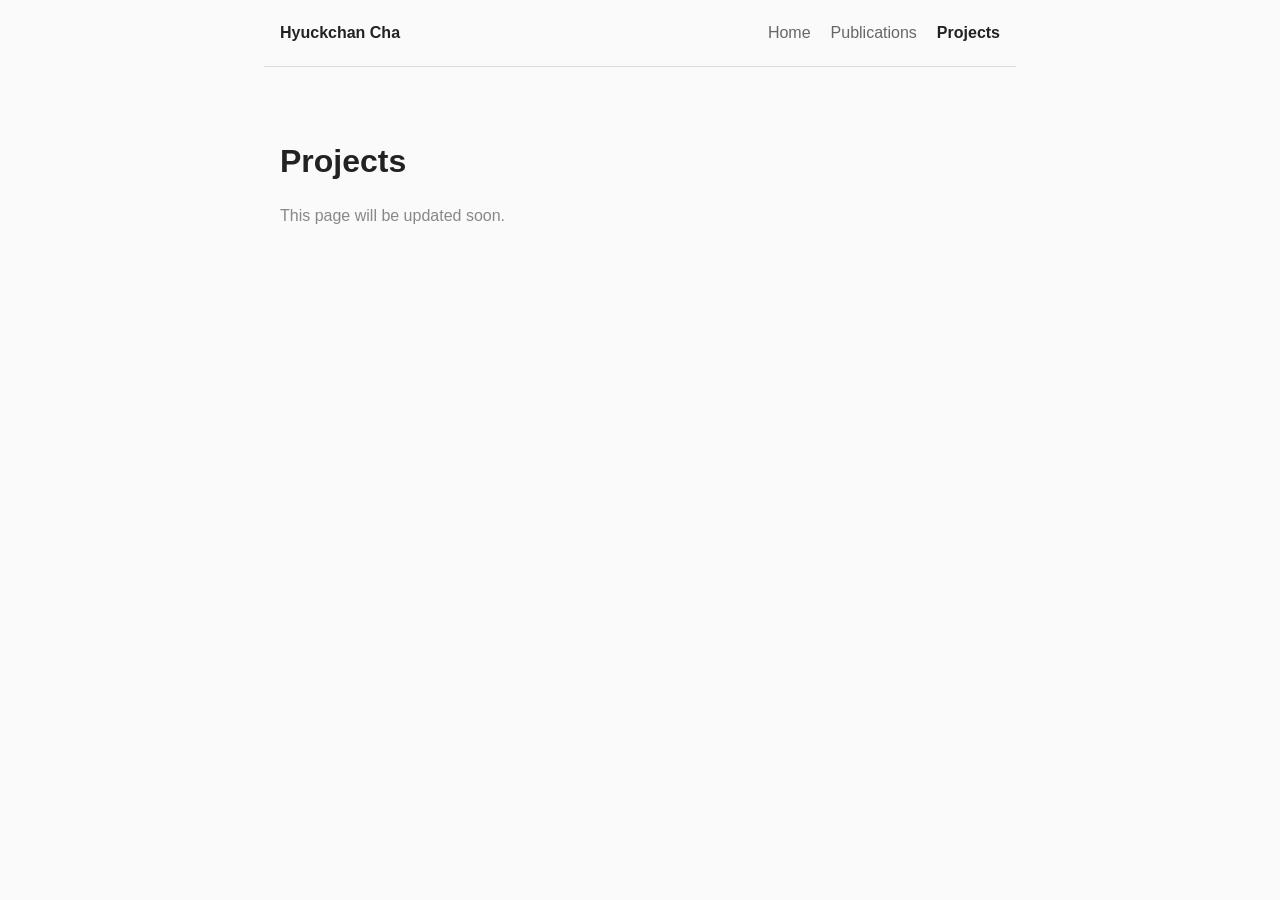
==== projects.html @ 863c15d7 "Split homepage into Home, Publications and Projects pages Co-Authored-By: Claude Opus 5.5 <noreply@a" ====
<!DOCTYPE html>
<html lang="en">
<head>
  <meta charset="UTF-8">
  <meta name="viewport" content="width=device-width, initial-scale=1.0">
  <title>Projects · Hyuckchan Cha</title>
  <link rel="stylesheet" href="style.css">
</head>
<body>
  <nav class="site-nav">
    <a class="site-name" href="index.html">Hyuckchan Cha</a>
    <div class="menu">
      <a href="index.html">Home</a>
      <a href="publications.html">Publications</a>
      <a href="projects.html" class="active">Projects</a>
    </div>
  </nav>

  <main>
    <h1>Projects</h1>
    <p class="placeholder">This page will be updated soon.</p>
  </main>
</body>
</html>
---- style.css ----
body {
  margin: 0;
  background: #fafafa;
  color: #222;
  font-family: -apple-system, "Segoe UI", "Apple SD Gothic Neo", "Malgun Gothic", sans-serif;
  line-height: 1.6;
}

main {
  max-width: 720px;
  margin: 0 auto;
  padding: 48px 16px;
}

h1 {
  margin-bottom: 0;
}

.affiliation {
  margin-top: 4px;
  color: #666;
}

a {
  color: #0366d6;
}

.links {
  margin-top: 0;
}

/* Top menu */
.site-nav {
  max-width: 720px;
  margin: 0 auto;
  padding: 20px 16px;
  display: flex;
  flex-wrap: wrap;
  align-items: center;
  justify-content: space-between;
  gap: 8px 24px;
  border-bottom: 1px solid #ddd;
}

.site-name {
  font-weight: 600;
  color: #222;
  text-decoration: none;
}

.menu {
  display: flex;
  gap: 20px;
}

.menu a {
  color: #666;
  text-decoration: none;
}

.menu a:hover,
.menu a.active {
  color: #222;
}

.menu a.active {
  font-weight: 600;
}

/* Home: photo next to name */
.intro {
  display: flex;
  flex-wrap: wrap;
  align-items: center;
  gap: 24px;
  margin-bottom: 24px;
}

.photo {
  width: 140px;
  height: 140px;
  border-radius: 50%;
  object-fit: cover;
  flex-shrink: 0;
}

.photo-placeholder {
  display: flex;
  align-items: center;
  justify-content: center;
  text-align: center;
  background: #eee;
  color: #888;
  font-size: 0.85em;
}

.placeholder {
  color: #888;
}
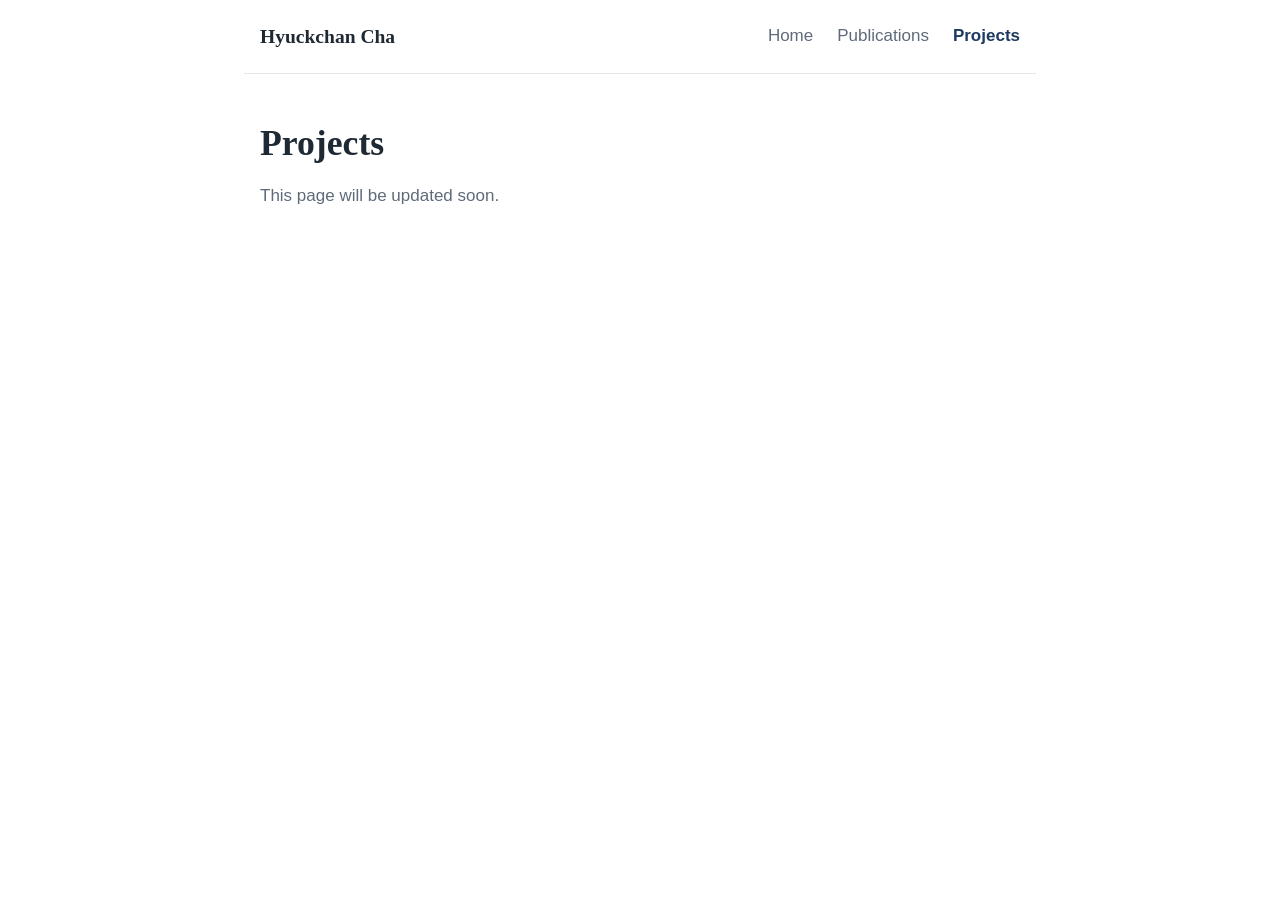
==== commit e5ba8cb2: "Redesign: navy accents, auto dark mode, serif headings, larger photo Co-Authored-By: Claude Opus 5.5" ====
--- a/projects.html
+++ b/projects.html
@@ -4,7 +4,7 @@
   <meta charset="UTF-8">
   <meta name="viewport" content="width=device-width, initial-scale=1.0">
   <title>Projects · Hyuckchan Cha</title>
-  <link rel="stylesheet" href="style.css">
+  <link rel="stylesheet" href="style.css?v=3">
 </head>
 <body>
   <nav class="site-nav">
--- a/style.css
+++ b/style.css
@@ -1,37 +1,73 @@
+/* Colors: light by default, dark when the visitor's device uses dark mode */
+:root {
+  --bg: #ffffff;
+  --text: #1f2933;
+  --muted: #5f6b7a;
+  --accent: #1f3a60;
+  --accent-hover: #2f5a94;
+  --border: #e3e7ec;
+  --placeholder-bg: #eef1f5;
+  --placeholder-text: #8a95a3;
+}
+
+@media (prefers-color-scheme: dark) {
+  :root {
+    --bg: #111821;
+    --text: #e4e8ee;
+    --muted: #9aa5b3;
+    --accent: #8fb4e8;
+    --accent-hover: #b5cff2;
+    --border: #2a3542;
+    --placeholder-bg: #1c2632;
+    --placeholder-text: #6f7c8c;
+  }
+}
+
 body {
   margin: 0;
-  background: #fafafa;
-  color: #222;
+  background: var(--bg);
+  color: var(--text);
   font-family: -apple-system, "Segoe UI", "Apple SD Gothic Neo", "Malgun Gothic", sans-serif;
-  line-height: 1.6;
+  font-size: 17px;
+  line-height: 1.7;
+}
+
+h1 {
+  margin: 0;
+  font-family: Georgia, "Times New Roman", "Nanum Myeongjo", serif;
+  font-size: 2.1em;
+  font-weight: 600;
+  line-height: 1.2;
 }
 
 main {
-  max-width: 720px;
+  max-width: 760px;
   margin: 0 auto;
-  padding: 48px 16px;
+  padding: 48px 16px 64px;
 }
 
-h1 {
-  margin-bottom: 0;
+a {
+  color: var(--accent);
+  text-decoration: none;
+}
+
+a:hover {
+  color: var(--accent-hover);
+  text-decoration: underline;
 }
 
 .affiliation {
-  margin-top: 4px;
-  color: #666;
-}
-
-a {
-  color: #0366d6;
+  margin: 6px 0 0;
+  color: var(--muted);
 }
 
 .links {
-  margin-top: 0;
+  margin: 4px 0 0;
 }
 
 /* Top menu */
 .site-nav {
-  max-width: 720px;
+  max-width: 760px;
   margin: 0 auto;
   padding: 20px 16px;
   display: flex;
@@ -39,47 +75,64 @@
   align-items: center;
   justify-content: space-between;
   gap: 8px 24px;
-  border-bottom: 1px solid #ddd;
+  border-bottom: 1px solid var(--border);
 }
 
 .site-name {
+  font-family: Georgia, "Times New Roman", "Nanum Myeongjo", serif;
+  font-size: 1.15em;
   font-weight: 600;
-  color: #222;
+  color: var(--text);
+}
+
+.site-name:hover {
+  color: var(--text);
   text-decoration: none;
 }
 
 .menu {
   display: flex;
-  gap: 20px;
+  gap: 24px;
 }
 
 .menu a {
-  color: #666;
+  color: var(--muted);
+}
+
+.menu a:hover {
+  color: var(--accent);
   text-decoration: none;
 }
 
-.menu a:hover,
 .menu a.active {
-  color: #222;
-}
-
-.menu a.active {
+  color: var(--accent);
   font-weight: 600;
 }
 
-/* Home: photo next to name */
-.intro {
+/* Home: photo on the left, name and bio on the right; stacked on narrow screens */
+.profile {
   display: flex;
-  flex-wrap: wrap;
-  align-items: center;
-  gap: 24px;
-  margin-bottom: 24px;
+  align-items: flex-start;
+  gap: 36px;
+}
+
+.profile-text {
+  flex: 1;
+  min-width: 0;
+}
+
+.bio {
+  margin-top: 20px;
+}
+
+.bio p {
+  margin: 0 0 14px;
 }
 
 .photo {
-  width: 140px;
-  height: 140px;
-  border-radius: 50%;
+  width: 200px;
+  height: 250px;
+  border-radius: 12px;
   object-fit: cover;
   flex-shrink: 0;
 }
@@ -89,11 +142,23 @@
   align-items: center;
   justify-content: center;
   text-align: center;
-  background: #eee;
-  color: #888;
+  background: var(--placeholder-bg);
+  color: var(--placeholder-text);
   font-size: 0.85em;
 }
 
+@media (max-width: 640px) {
+  .profile {
+    flex-direction: column;
+    gap: 20px;
+  }
+
+  .photo {
+    width: 160px;
+    height: 200px;
+  }
+}
+
 .placeholder {
-  color: #888;
+  color: var(--muted);
 }
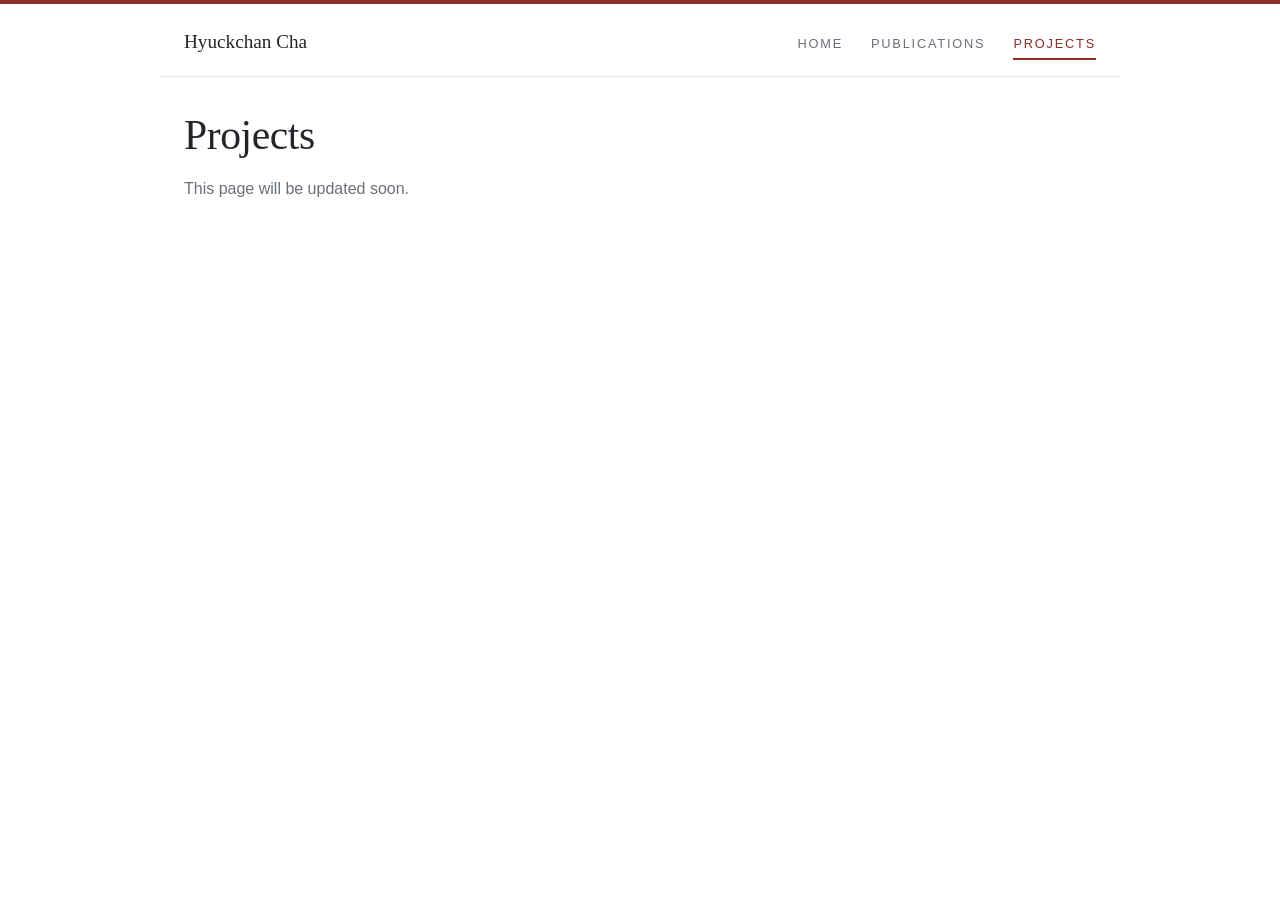
==== commit cc59e2fd: "Redesign: white background, accent top bar, wider one-screen layout Co-Authored-By: Claude Opus 5.5 " ====
--- a/projects.html
+++ b/projects.html
@@ -4,7 +4,7 @@
   <meta charset="UTF-8">
   <meta name="viewport" content="width=device-width, initial-scale=1.0">
   <title>Projects · Hyuckchan Cha</title>
-  <link rel="stylesheet" href="style.css?v=3">
+  <link rel="stylesheet" href="style.css?v=4">
 </head>
 <body>
   <nav class="site-nav">
--- a/style.css
+++ b/style.css
@@ -1,25 +1,25 @@
 /* Colors: light by default, dark when the visitor's device uses dark mode */
 :root {
   --bg: #ffffff;
-  --text: #1f2933;
-  --muted: #5f6b7a;
-  --accent: #1f3a60;
-  --accent-hover: #2f5a94;
-  --border: #e3e7ec;
-  --placeholder-bg: #eef1f5;
-  --placeholder-text: #8a95a3;
+  --text: #22252a;
+  --muted: #6b7078;
+  --accent: #8a2f2a;
+  --border: #e6e8eb;
+  --placeholder-bg: #f1f2f4;
+  --placeholder-text: #9aa0a8;
+  --shadow: 0 10px 30px rgba(20, 24, 32, 0.12);
 }
 
 @media (prefers-color-scheme: dark) {
   :root {
-    --bg: #111821;
-    --text: #e4e8ee;
-    --muted: #9aa5b3;
-    --accent: #8fb4e8;
-    --accent-hover: #b5cff2;
-    --border: #2a3542;
-    --placeholder-bg: #1c2632;
-    --placeholder-text: #6f7c8c;
+    --bg: #131417;
+    --text: #e7e8ea;
+    --muted: #9ca1a9;
+    --accent: #e08a80;
+    --border: #2a2c31;
+    --placeholder-bg: #1e2024;
+    --placeholder-text: #6f747c;
+    --shadow: 0 10px 30px rgba(0, 0, 0, 0.45);
   }
 }
 
@@ -28,51 +28,31 @@
   background: var(--bg);
   color: var(--text);
   font-family: -apple-system, "Segoe UI", "Apple SD Gothic Neo", "Malgun Gothic", sans-serif;
-  font-size: 17px;
+  font-size: 16px;
   line-height: 1.7;
-}
-
-h1 {
-  margin: 0;
-  font-family: Georgia, "Times New Roman", "Nanum Myeongjo", serif;
-  font-size: 2.1em;
-  font-weight: 600;
-  line-height: 1.2;
-}
-
-main {
-  max-width: 760px;
-  margin: 0 auto;
-  padding: 48px 16px 64px;
+  border-top: 4px solid var(--accent);
 }
 
 a {
   color: var(--accent);
-  text-decoration: none;
+  text-decoration: underline;
+  text-decoration-color: color-mix(in srgb, var(--accent) 35%, transparent);
+  text-underline-offset: 3px;
 }
 
 a:hover {
-  color: var(--accent-hover);
-  text-decoration: underline;
-}
-
-.affiliation {
-  margin: 6px 0 0;
-  color: var(--muted);
-}
-
-.links {
-  margin: 4px 0 0;
+  text-decoration-color: var(--accent);
 }
 
 /* Top menu */
 .site-nav {
-  max-width: 760px;
+  max-width: 960px;
   margin: 0 auto;
-  padding: 20px 16px;
+  padding: 22px 24px 16px;
+  box-sizing: border-box;
   display: flex;
   flex-wrap: wrap;
-  align-items: center;
+  align-items: baseline;
   justify-content: space-between;
   gap: 8px 24px;
   border-bottom: 1px solid var(--border);
@@ -80,40 +60,66 @@
 
 .site-name {
   font-family: Georgia, "Times New Roman", "Nanum Myeongjo", serif;
-  font-size: 1.15em;
-  font-weight: 600;
-  color: var(--text);
-}
-
-.site-name:hover {
+  font-size: 1.2em;
   color: var(--text);
   text-decoration: none;
 }
 
 .menu {
   display: flex;
-  gap: 24px;
+  gap: 28px;
 }
 
 .menu a {
   color: var(--muted);
+  text-decoration: none;
+  font-size: 0.8em;
+  letter-spacing: 0.14em;
+  text-transform: uppercase;
 }
 
 .menu a:hover {
-  color: var(--accent);
-  text-decoration: none;
+  color: var(--text);
 }
 
 .menu a.active {
   color: var(--accent);
-  font-weight: 600;
+  border-bottom: 2px solid var(--accent);
+  padding-bottom: 3px;
+}
+
+main {
+  max-width: 960px;
+  margin: 0 auto;
+  padding: 36px 24px 48px;
+  box-sizing: border-box;
+}
+
+h1 {
+  margin: 0;
+  font-family: Georgia, "Times New Roman", "Nanum Myeongjo", serif;
+  font-weight: 400;
+  font-size: 2.6em;
+  line-height: 1.1;
+  letter-spacing: -0.01em;
+}
+
+.affiliation {
+  margin: 10px 0 0;
+  color: var(--muted);
+  font-family: Georgia, "Times New Roman", serif;
+  font-style: italic;
+}
+
+.links {
+  margin: 4px 0 0;
 }
 
 /* Home: photo on the left, name and bio on the right; stacked on narrow screens */
 .profile {
   display: flex;
   align-items: flex-start;
-  gap: 36px;
+  gap: 44px;
 }
 
 .profile-text {
@@ -123,18 +129,21 @@
 
 .bio {
   margin-top: 20px;
+  padding-top: 18px;
+  border-top: 1px solid var(--border);
 }
 
 .bio p {
-  margin: 0 0 14px;
+  margin: 0 0 12px;
 }
 
 .photo {
-  width: 200px;
-  height: 250px;
-  border-radius: 12px;
+  width: 220px;
+  height: 275px;
+  border-radius: 6px;
   object-fit: cover;
   flex-shrink: 0;
+  box-shadow: var(--shadow);
 }
 
 .photo-placeholder {
@@ -147,16 +156,20 @@
   font-size: 0.85em;
 }
 
-@media (max-width: 640px) {
+@media (max-width: 720px) {
   .profile {
     flex-direction: column;
-    gap: 20px;
+    gap: 24px;
   }
 
   .photo {
     width: 160px;
     height: 200px;
   }
+
+  h1 {
+    font-size: 2.2em;
+  }
 }
 
 .placeholder {
